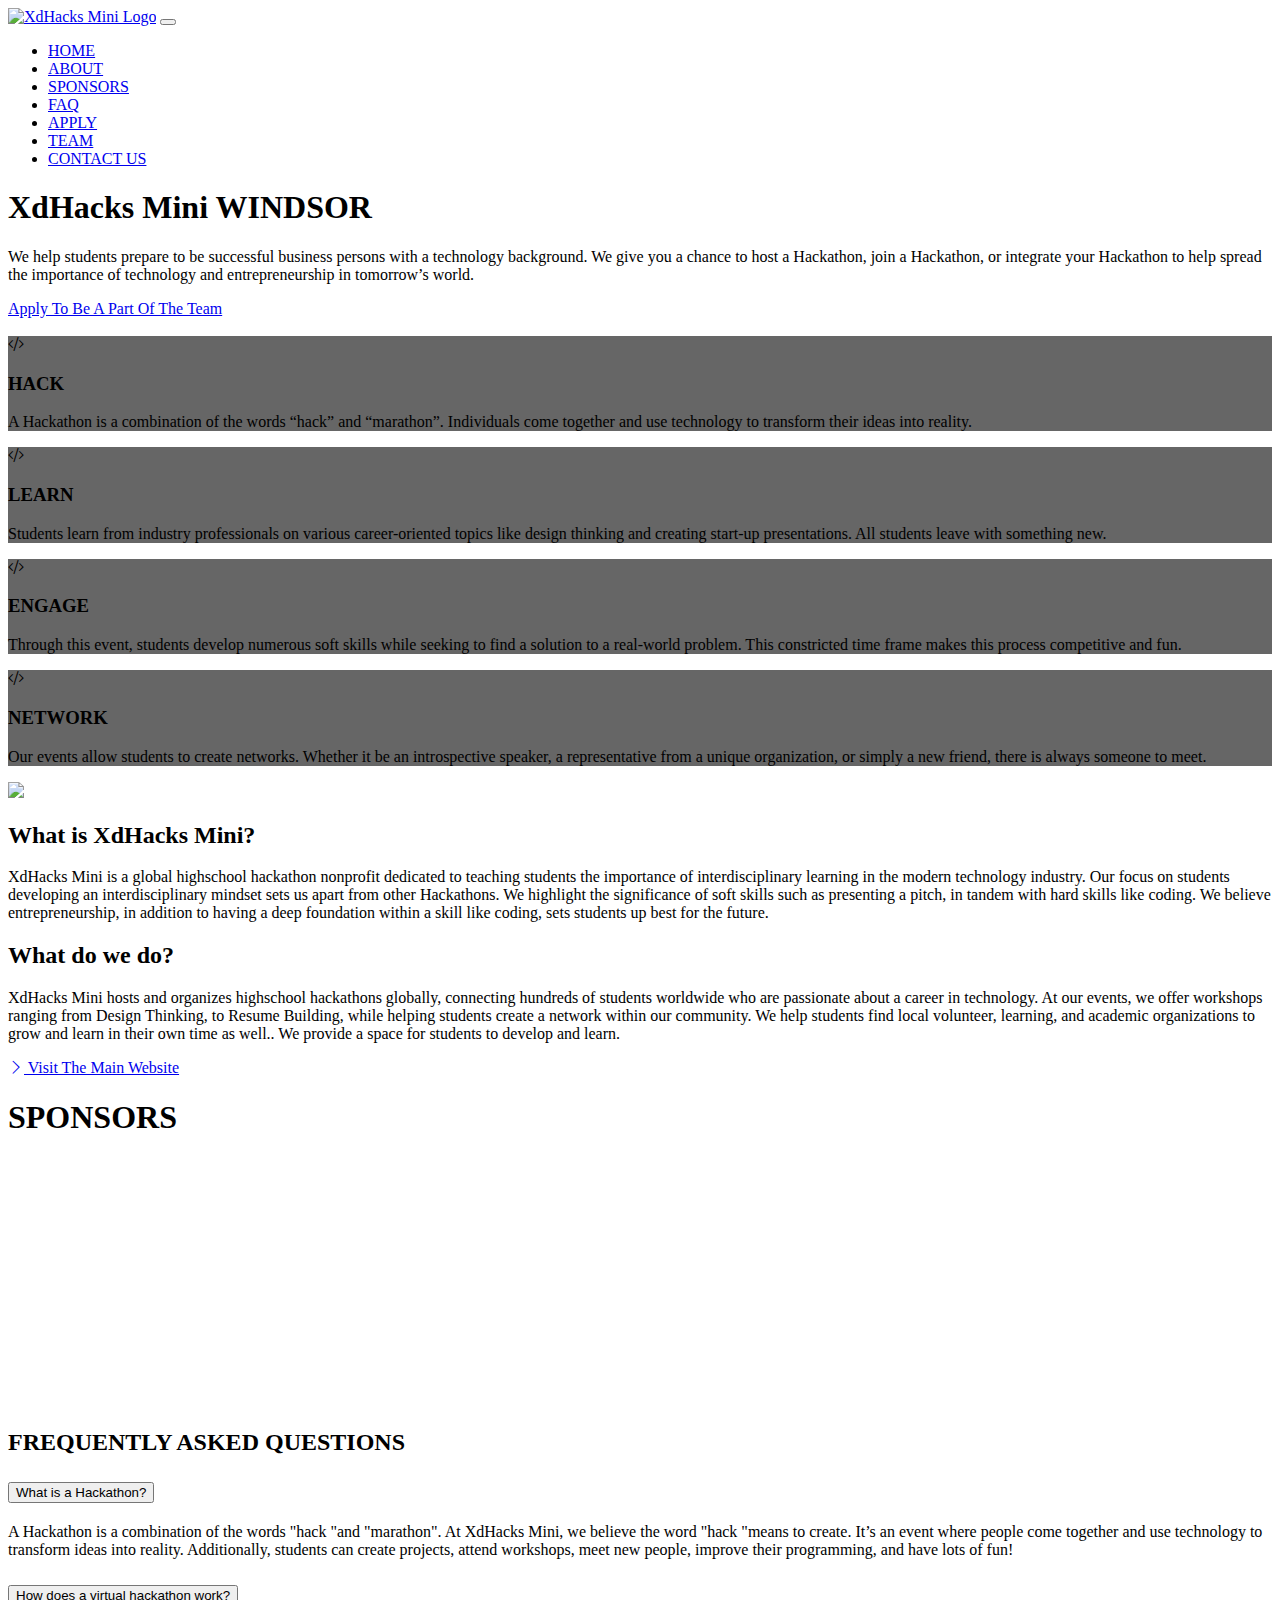
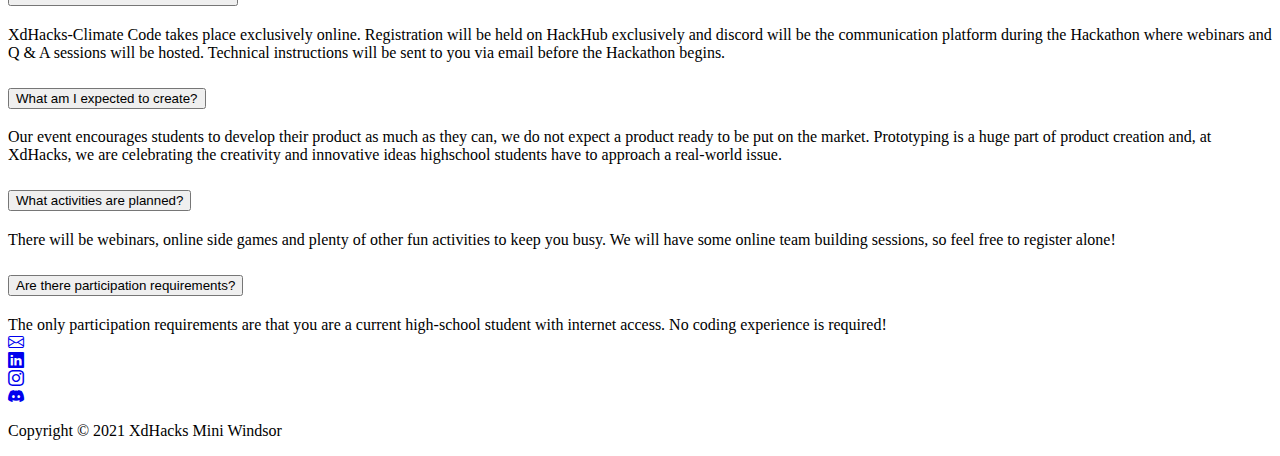
==== index.html @ 9ee7bb0a "Update index.html" ====
<!DOCTYPE html>
<html lang="en">

<head>
    <meta charset="UTF-8">
    <meta http-equiv="X-UA-Compatible" content="IE=edge">
    <meta name="viewport" content="width=device-width, initial-scale=1, shrink-to-fit=no">
    <link href="https://cdn.jsdelivr.net/npm/bootstrap@5.1.1/dist/css/bootstrap.min.css" rel="stylesheet"
        integrity="sha384-F3w7mX95PdgyTmZZMECAngseQB83DfGTowi0iMjiWaeVhAn4FJkqJByhZMI3AhiU" crossorigin="anonymous">
    <link rel="stylesheet" href="https://cdn.jsdelivr.net/npm/bootstrap-icons@1.3.0/font/bootstrap-icons.css">
    <link href="https://fonts.googleapis.com/css2?family=Montserrat:wght@200;500&display=swap" rel="stylesheet">
    <link rel="stylesheet" href="bootstrap.css">
    <link rel="stylesheet" href="style.css">
    <title>XDHacks Mini Windsor</title>
</head>

<body>
    <nav class="navbar navbar-expand-lg bg-light navbar-light py-4 fixed-top">
        <div class="container-fluid">
            <a href="https://mini.xdhacks.com/" class="mx-4" style="height: 80%;" target="_blank"><img
                    src="images/Logo2.jpg" alt="XdHacks Mini Logo" id="nav-logo" height=50px width=50px></a>
            <button class="navbar-toggler" type="button" data-bs-toggle="collapse" data-bs-target="#navmenu">
                <span class="navbar-toggler-icon"></span>
            </button>
            <div class="collapse navbar-collapse" id="navmenu">
                <ul class="navbar-nav ms-auto">
                    <li class="nav-item">
                        <a href="#home" class="nav-link animated-link">HOME</a>
                    </li>
                    <li class="nav-item">
                        <a href="#about" class="nav-link animated-link">ABOUT</a>
                    </li>
                    <li class="nav-item">
                        <a href="#sponsors" class="nav-link animated-link">SPONSORS</a>
                    </li>
                    <li class="nav-item">
                        <a href="#faq" class="nav-link animated-link">FAQ</a>
                    </li>
                    <li class="nav-item">
                        <a href="apply.html" class="nav-link animated-link">APPLY</a>
                    </li>
                    <li class="nav-item">
                        <a href="team.html" class="nav-link animated-link">TEAM</a>
                    </li>
                    <li class="nav-item">
                        <a href="contact.html" class="nav-link animated-link">CONTACT US</a>
                    </li>
                </ul>
            </div>
        </div>
    </nav>

    <section id="home" class="bg-img text-dark bg-light p-5 mt-5 text-center text-sm-start"
        <div class="container-fluid">
            <div class="d-sm-flex align-items-center justify-content-between pt-5">
                <div>
                    <h1>XdHacks Mini <span class="purple">WINDSOR</span></h1>
                    <p class="lead my-5">
                        We help students prepare to be successful business persons with a technology background. We give
                        you
                        a chance to host a Hackathon, join a Hackathon, or integrate your Hackathon to help spread the
                        importance of technology and entrepreneurship in tomorrow’s world.
                    </p>
                    <a href="https://docs.google.com/forms/d/e/1FAIpQLSfqr9e1QPrEmS8hUBsfwF4RlhRaBMJxsoGiTB3D50TkFt9jdw/viewform"
                        class="btn btn-primary btn-lg text-light" target="_blank">Apply To Be A Part Of The Team</a>
                </div>
                <img class="img-fluid h-50 w-50 d-none d-sm-block pt-3" src="images/laptop2.2.1.png" alt="">
            </div>
        </div>
    </section>

    <section class="bg-secondary p-5">
        <div class="container-fluid">
            <div class="row text-center g-4">
                <div class="col">
                    <div class="card text-light bg-image"
                        style="background-image: url('images/windsor1.jpg'); background-size: cover;">
                        <div class="mask" style="background-color: rgba(0, 0, 0, 0.6);">
                            <div>
                                <div class="h1 mb-4 mt-3">
                                    <i class="bi bi-code-slash"></i>
                                </div>
                                <h3 class="card-title mb-3">
                                    HACK
                                </h3>
                                <p class="card-text p-4 mb-5">
                                    A Hackathon is a combination of the words “hack” and “marathon”. Individuals come
                                    together
                                    and
                                    use technology to transform their ideas into reality.
                                </p>
                            </div>
                        </div>
                    </div>
                </div>


                <div class="col">
                    <div class="card text-light bg-image"
                        style="background-image: url('images/windsor2.jpg'); background-size: cover;">
                        <div class="mask" style="background-color: rgba(0, 0, 0, 0.6);">
                            <div>
                                <div class="h1 mb-4 mt-3">
                                    <i class="bi bi-code-slash"></i>
                                </div>
                                <h3 class="card-title mb-3">
                                    LEARN
                                </h3>
                                <p class="card-text p-4 mb-4">
                                    Students learn from industry professionals on various career-oriented topics like
                                    design
                                    thinking and creating start-up presentations. All students leave with something new.
                                </p>
                            </div>
                        </div>
                    </div>
                </div>
                <div class="col">
                    <div class="card text-light bg-image"
                        style="background-image: url('images/windsor3.jpg'); background-size: cover;">
                        <div class="mask" style="background-color: rgba(0, 0, 0, 0.6);">
                            <div>
                                <div class="h1 mb-4 mt-3">
                                    <i class="bi bi-code-slash"></i>
                                </div>
                                <h3 class="card-title mb-3">
                                    ENGAGE
                                </h3>
                                <p class="card-text p-4 mb-4">
                                    Through this event, students develop numerous soft skills while seeking to find a
                                    solution
                                    to a
                                    real-world problem. This constricted time frame makes this process competitive and
                                    fun.
                                </p>
                            </div>
                        </div>
                    </div>
                </div>
                <div class="col">
                    <div class="card text-light bg-image"
                        style="background-image: url('images/windsor4.jpg'); background-size: cover;">
                        <div class="mask" style="background-color: rgba(0, 0, 0, 0.6);">
                            <div>
                                <div class="h1 mb-4 mt-3">
                                    <i class="bi bi-code-slash"></i>
                                </div>
                                <h3 class="card-title mb-3">
                                    NETWORK
                                </h3>
                                <p class="card-text p-4 mb-2">
                                    Our events allow students to create networks. Whether it be an introspective
                                    speaker, a
                                    representative from a unique organization, or simply a new friend, there is always
                                    someone
                                    to
                                    meet.
                                </p>
                            </div>
                        </div>
                    </div>
                </div>
            </div>
        </div>
    </section>

    <section id="about" class="bg-light p-5">
        <div class="container-fluid">
            <div class="row align-items-center justify-content-between">
                <div class="col">
                    <img src="images/globe.gif" class="img-fluid d-none d-sm-block">
                </div>
                <div class="col p-5">
                    <h2>What is XdHacks Mini?</h2>
                    <p class="lead my-5">
                        XdHacks Mini is a global highschool hackathon nonprofit dedicated to teaching students the
                        importance of interdisciplinary learning in the modern technology industry. Our focus on
                        students
                        developing an interdisciplinary mindset sets us apart from other Hackathons. We highlight the
                        significance of soft skills such as presenting a pitch, in tandem with hard skills like coding.
                        We
                        believe entrepreneurship, in addition to having a deep foundation within a skill like coding,
                        sets
                        students up best for the future.
                    </p>
                </div>
            </div>
            <div class="row align-items-center justify-content-between">
                <div class="col p-5">
                    <h2>What do we do?</h2>
                    <p class="lead my-5">
                        XdHacks Mini hosts and organizes highschool hackathons globally, connecting hundreds of students
                        worldwide who are passionate about a career in technology. At our events, we offer workshops
                        ranging
                        from Design Thinking, to Resume Building, while helping students create a network within our
                        community. We help students find local volunteer, learning, and academic organizations to grow
                        and
                        learn in their own time as well.. We provide a space for students to develop and learn.
                    </p>
                    <a href="https://mini.xdhacks.com/" class="btn btn-light mt-3" target="_blank">
                        <i class="bi bi-chevron-right"></i>
                        Visit The Main Website
                    </a>
                </div>
            </div>
        </div>
    </section>

    <section id="sponsors" class="bg-white text-dark p-5 text-center">
        <div class="container-fluid">
            <div class="align-items-center justify-content-between">
                <h1>SPONSORS</h1>
                <div class="row text-center g-4 pt-4">
                    <div class="col">
                        <div class="card bg-white text-white">
                            <div class="h1 mb-4 mt-3">
                                <a href="https://www.digikey.ca/" style="height: 80%;" target="_blank"><img
                                        src="images/digikey.png" alt="" height=150px></a>
                            </div>
                        </div>
                    </div>
                    <div class="col">
                        <div class="card bg-white text-white">
                            <div class="h1 mb-4 mt-3">
                                <a href="https://www.adafruit.com/?gclid=CjwKCAjwzOqKBhAWEiwArQGwaC9sab0yhLDO6yNHAtGLUZCn9rNAC3AD2lB2wakAWjgD3_XsdtOyJxoCiioQAvD_BwE"
                                    style="height: 80%;" target="_blank"><img src="images/adafruit.png" alt=""
                                        height=150px></a>
                            </div>
                        </div>
                    </div>
                    <div class="col">
                        <div class="card bg-white text-white">
                            <div class="h1 mb-4 mt-3">
                                <a href="https://www.hackster.io/" style="height: 80%;" target="_blank"><img
                                        src="images/hackster.png" alt="" height=150px></a>
                            </div>
                        </div>
                    </div>
                    <div class="col">
                        <div class="card bg-white text-white">
                            <div class="h1 mb-4 mt-3">
                                <a href="https://www.aistechgroup.com/" style="height: 80%;" target="_blank"><img
                                        src="images/AIS.png" alt="" height=150px></a>
                            </div>
                        </div>
                    </div>
                </div>
                <div class="row text-center g-3 pt-3">
                    <div class="col">
                        <div class="card bg-white text-white">
                            <div class="h1 mb-4 mt-3">
                                <a href="https://www.96boards.org/" style="height: 80%;" target="_blank"><img
                                        src="images/96boards.png" alt="" height=150px></a>
                            </div>
                        </div>
                    </div>
                    <div class="col">
                        <div class="card bg-white text-white">
                            <div class="h1 mb-4 mt-3">
                                <a href="https://github.com/" style="height: 80%;" target="_blank"><img
                                        src="images/github.png" alt="" height=150px></a>
                            </div>
                        </div>
                    </div>
                    <div class="col">
                        <div class="card bg-white text-white">
                            <div class="h1 mb-4 mt-3">
                                <a href="https://3dprintingcanada.com/" style="height: 80%;" target="_blank"><img
                                        src="images/3dprintingcanada.png" alt="" height=150px></a>
                            </div>
                        </div>
                    </div>
                </div>
                <div class="row text-center g-4 pt-3">
                    <div class="col">
                        <div class="card bg-white text-white">
                            <div class="h1 mb-4 mt-3">
                                <a href="https://www.alphakor.com/" style="height: 80%;" target="_blank"><img
                                        src="images/alphakor.png" alt="" height=150px></a>
                            </div>
                        </div>
                    </div>
                    <div class="col">
                        <div class="card bg-white text-white">
                            <div class="h1 mb-4 mt-3">
                                <a href="https://1password.com/" style="height: 80%;" target="_blank"><img
                                        src="images/1password.png" alt="" height=150px></a>
                            </div>
                        </div>
                    </div>
                    <div class="col">
                        <div class="card bg-white text-white">
                            <div class="h1 mb-4 mt-3">
                                <a href="https://www.digitalocean.com/" style="height: 80%;" target="_blank"><img
                                        src="images/digitalocean.png" alt="" height=150px></a>
                            </div>
                        </div>
                    </div>

                    <div class="col">
                        <div class="card bg-white text-white">
                            <div class="h1 mb-4 mt-3">
                                <a href="https://www.jetbrains.com/" style="height: 80%;" target="_blank"><img
                                        src="images/jetbrains.png" alt="" height=150px></a>
                            </div>
                        </div>
                    </div>
                </div>

                <div class="row text-center g-3 pt-3">

                    <div class="col">
                        <div class="card bg-white text-white">
                            <div class="h1 mb-4 mt-3">
                                <a href="http://www.advancertechnologies.com/" style="height: 80%;" target="_blank">
                                    <img src="images/advancertechnologies.png" alt="" height=150px>
                                </a>
                            </div>
                        </div>
                    </div>

                    <div class="col">
                        <div class="card bg-white text-white">
                            <div class="h1 mb-4 mt-3">
                                <a href="https://www.wolfram.com/?source=nav" style="height: 80%;" target="_blank"><img
                                        src="images/wolframlanguage.png" alt="" height=150px></a>
                            </div>
                        </div>
                    </div>

                    <div class="col">
                        <div class="card bg-white text-white">
                            <div class="h1 mb-4 mt-3">
                                <a href="https://www.shopify.ca/" style="height: 80%;" target="_blank"><img
                                        src="images/shopify.png" alt="" height=150px></a>
                            </div>
                        </div>
                    </div>
                </div>
            </div>
        </div>
    </section>

    <section id="faq" class="p-5 bg-light">
        <div class="container-fluid">
            <h2 class="text-center mb-4">FREQUENTLY ASKED QUESTIONS</h2>
            <div class="accordion accordion-flush" id="questions">
                <div class="accordion-item">
                    <h2 class="accordion-header" id="flush-headingOne">
                        <button class="accordion-button collapsed" type="button" data-bs-toggle="collapse"
                            data-bs-target="#flush-collapseOne" aria-expanded="false" aria-controls="flush-collapseOne">
                            What is a Hackathon?
                        </button>
                    </h2>
                    <div id="flush-collapseOne" class="accordion-collapse collapse" aria-labelledby="flush-headingTwo"
                        data-bs-parent="#questions">
                        <div class="accordion-body">A Hackathon is a combination of the words "hack "and "marathon". At
                            XdHacks Mini, we believe the word "hack "means to create. It’s an event where people come
                            together and use technology to transform ideas into reality. Additionally, students can
                            create
                            projects, attend workshops, meet new people, improve their programming, and have lots of
                            fun!
                        </div>
                    </div>
                </div>

                <div class="accordion-item">
                    <h2 class="accordion-header" id="flush-headingTwo">
                        <button class="accordion-button collapsed" type="button" data-bs-toggle="collapse"
                            data-bs-target="#flush-collapseTwo" aria-expanded="false" aria-controls="flush-collapseTwo">
                            How does a virtual hackathon work?
                        </button>
                    </h2>
                    <div id="flush-collapseTwo" class="accordion-collapse collapse" aria-labelledby="flush-headingTwo"
                        data-bs-parent="#questions">
                        <div class="accordion-body">XdHacks-Climate Code takes place exclusively online. Registration
                            will
                            be held on HackHub exclusively and discord will be the communication platform during the
                            Hackathon where webinars and Q & A sessions will be hosted. Technical instructions will be
                            sent
                            to you via email before the Hackathon begins.
                        </div>
                    </div>
                </div>

                <div class="accordion-item">
                    <h2 class="accordion-header" id="flush-headingThree">
                        <button class="accordion-button collapsed" type="button" data-bs-toggle="collapse"
                            data-bs-target="#flush-collapseThree" aria-expanded="false"
                            aria-controls="flush-collapseThree">
                            What am I expected to create?
                        </button>
                    </h2>
                    <div id="flush-collapseThree" class="accordion-collapse collapse"
                        aria-labelledby="flush-headingThree" data-bs-parent="#questions">
                        <div class="accordion-body">Our event encourages students to develop their product as much as
                            they
                            can, we do not expect a product ready to be put on the market. Prototyping is a huge part of
                            product creation and, at XdHacks, we are celebrating the creativity and innovative ideas
                            highschool students have to approach a real-world issue.
                        </div>
                    </div>
                </div>

                <div class="accordion-item">
                    <h2 class="accordion-header" id="flush-headingFour">
                        <button class="accordion-button collapsed" type="button" data-bs-toggle="collapse"
                            data-bs-target="#flush-collapseFour" aria-expanded="false"
                            aria-controls="flush-collapseFour">
                            What activities are planned?
                        </button>
                    </h2>
                    <div id="flush-collapseFour" class="accordion-collapse collapse" aria-labelledby="flush-headingFour"
                        data-bs-parent="#questions">
                        <div class="accordion-body">There will be webinars, online side games and plenty of other fun
                            activities to keep you busy. We will have some online team building sessions, so feel free
                            to
                            register alone!
                        </div>
                    </div>
                </div>

                <div class="accordion-item">
                    <h2 class="accordion-header" id="flush-headingFive">
                        <button class="accordion-button collapsed" type="button" data-bs-toggle="collapse"
                            data-bs-target="#flush-collapseFive" aria-expanded="false"
                            aria-controls="flush-collapseFive">
                            Are there participation requirements?
                        </button>
                    </h2>
                    <div id="flush-collapseFive" class="accordion-collapse collapse" aria-labelledby="flush-headingFive"
                        data-bs-parent="#questions">
                        <div class="accordion-body">The only participation requirements are that you are a current
                            high-school student with internet access. No coding experience is required!
                        </div>
                    </div>
                </div>
            </div>
        </div>
    </section>

    <footer class="p-4 bg-secondary text-light text-center position-relative">
        <div class="container-fluid">
            <div id="contact-icon-container" class="d-flex justify-content-center mb-2">
                <div class="mx-2 fs-2">
                    <a href="mailto:xdhacksmini.windsor@gmail.com" target="_blank"><i class="bi bi-envelope"></i></a>
                </div>
                <div class="mx-2 fs-2">
                    <a href="https://google.ca" target="_blank"><i class="bi bi-linkedin"></i></a>
                </div>
                <div class="mx-2 fs-2">
                    <a href="https://www.instagram.com/xdhacksmini_windsor/" target="_blank"><i
                            class="bi bi-instagram"></i></a>
                </div>
                <div class="mx-2 fs-2">
                    <a href="https://discord.gg/9etzRHZwC9" target="_blank"><i class="bi bi-discord"></i></a>
                </div>
            </div>

            <p class="lead pt-2">Copyright &copy; 2021 XdHacks Mini Windsor</p>
        </div>
    </footer>

    <script src="https://cdn.jsdelivr.net/npm/bootstrap@5.1.1/dist/js/bootstrap.bundle.min.js"
        integrity="sha384-/bQdsTh/da6pkI1MST/rWKFNjaCP5gBSY4sEBT38Q/9RBh9AH40zEOg7Hlq2THRZ"
        crossorigin="anonymous"></script>
</body>

</html>
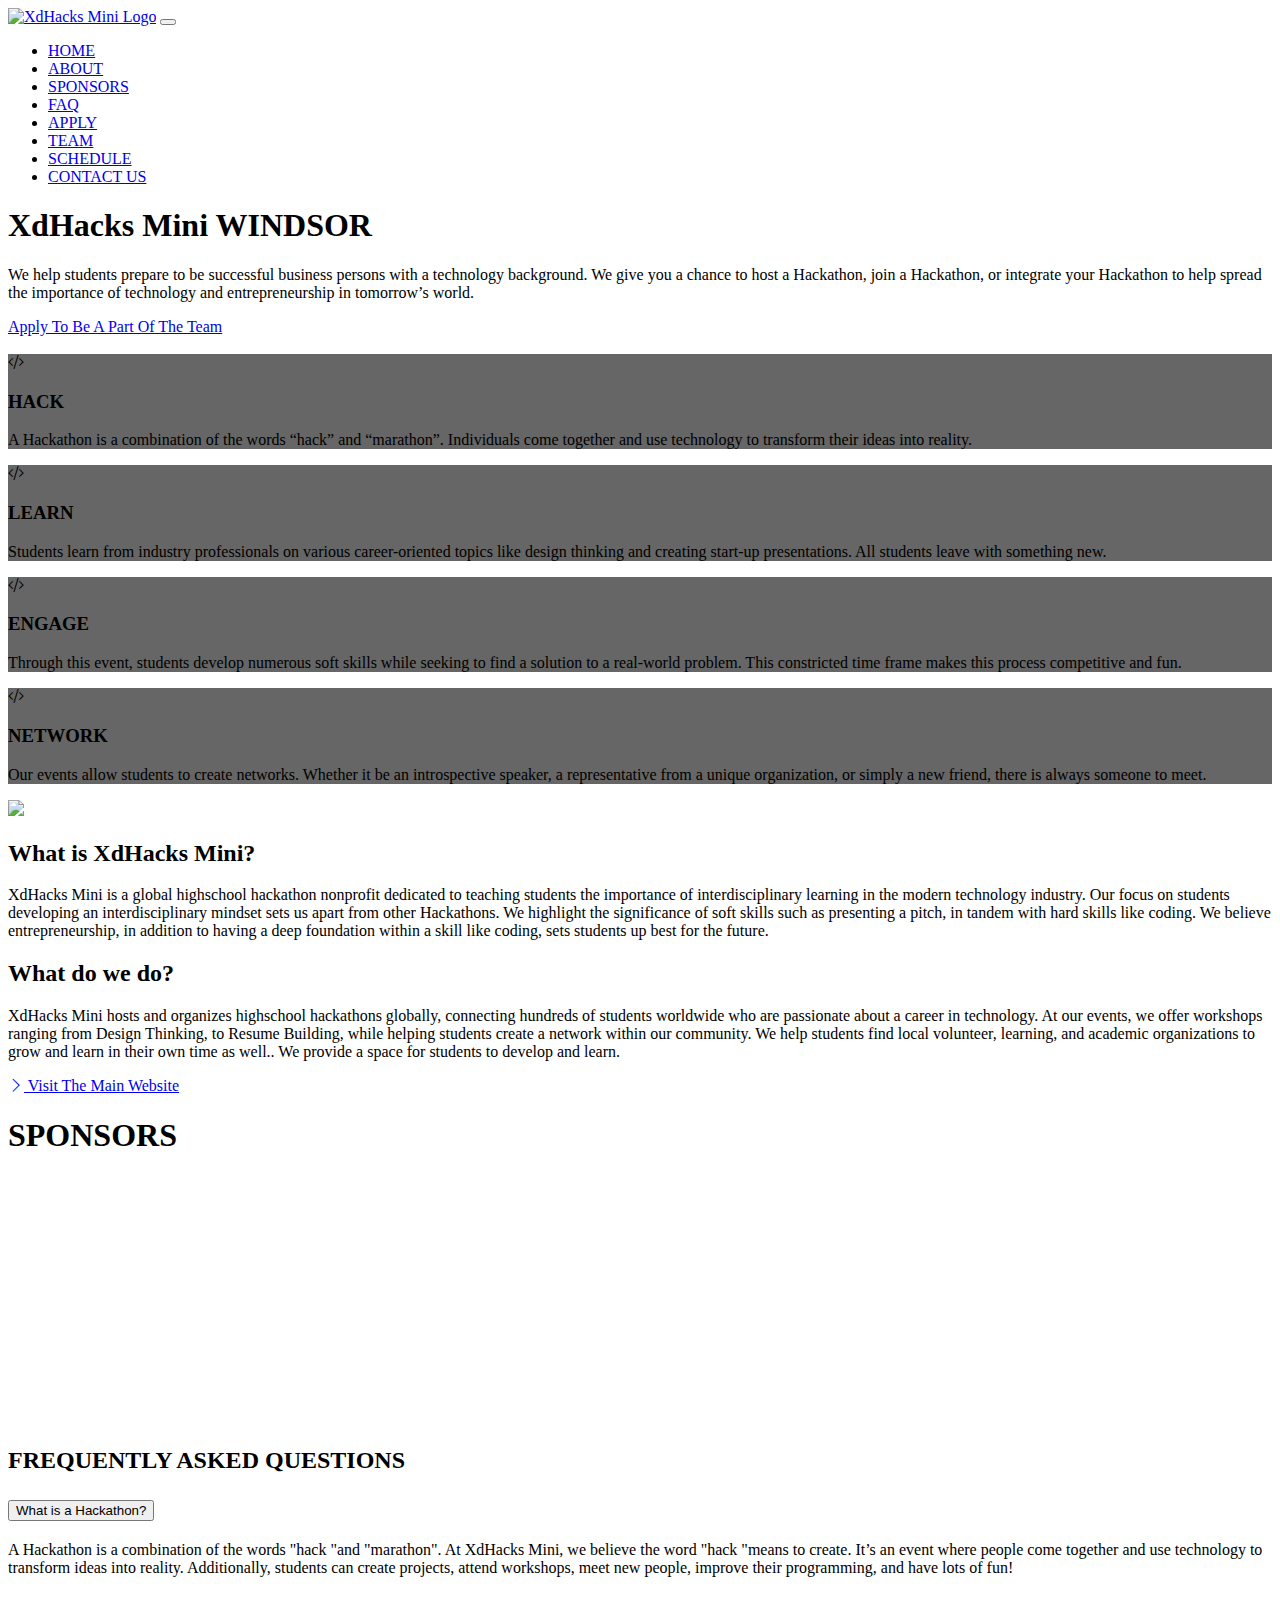
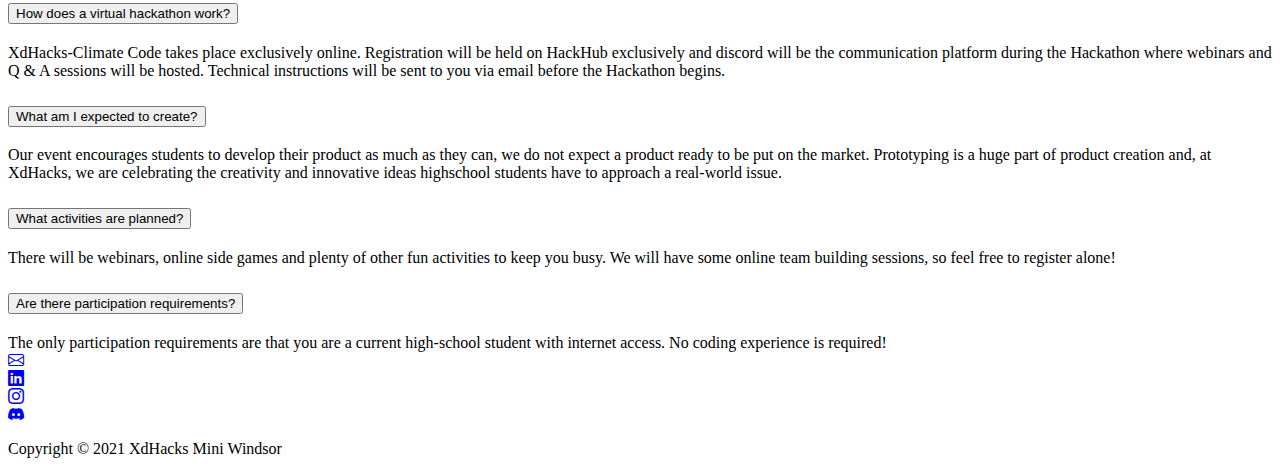
==== commit 0157cbcb: "Add files via upload" ====
--- a/index.html
+++ b/index.html
@@ -41,6 +41,9 @@
                     </li>
                     <li class="nav-item">
                         <a href="team.html" class="nav-link animated-link">TEAM</a>
+                    </li>
+                    <li class="nav-item">
+                        <a href="schedule.html" class="nav-link animated-link">SCHEDULE</a>
                     </li>
                     <li class="nav-item">
                         <a href="contact.html" class="nav-link animated-link">CONTACT US</a>
@@ -466,4 +469,4 @@
         crossorigin="anonymous"></script>
 </body>
 
-</html>
+</html>